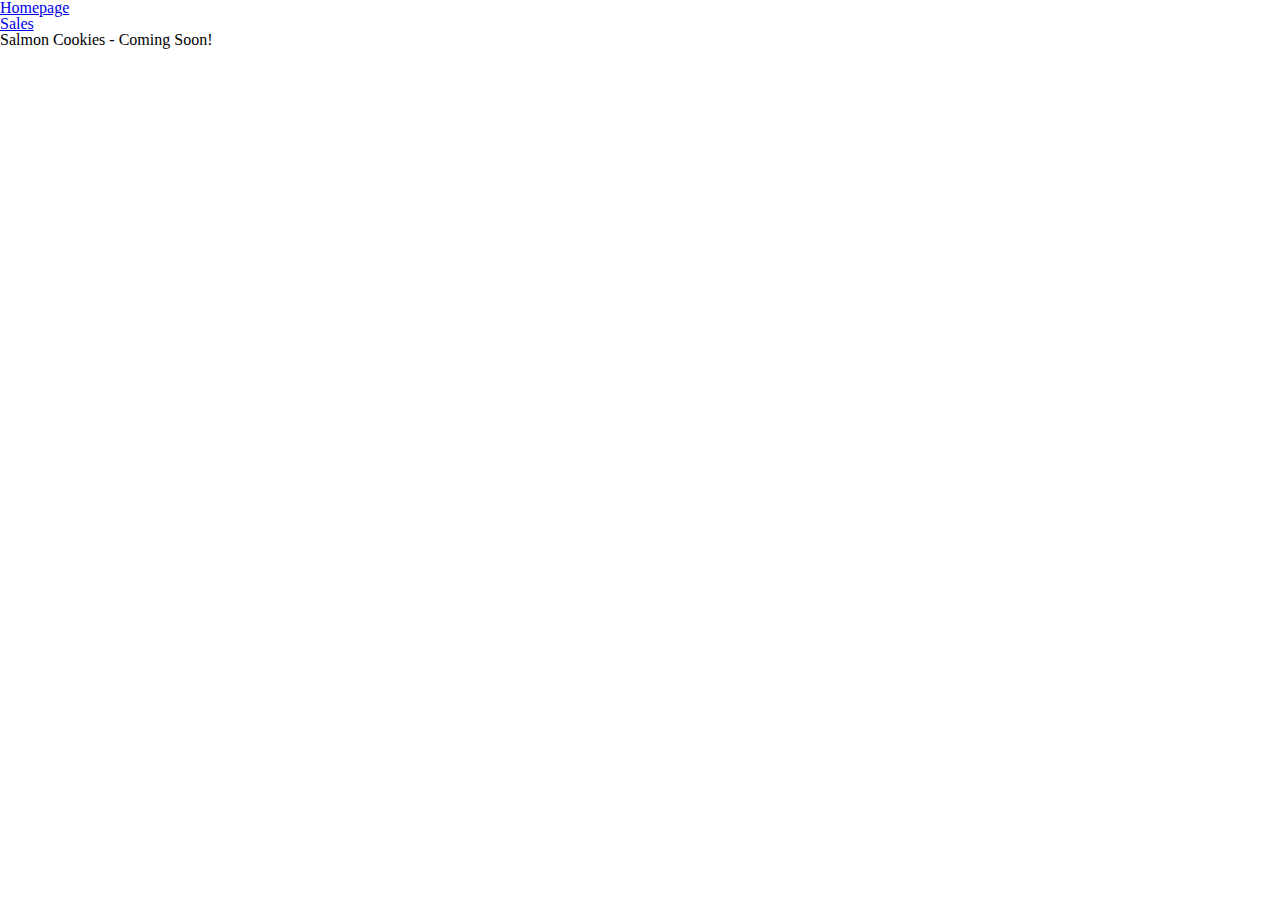
==== index.html @ 47a68c97 "updating Seattle location branch" ====
<!DOCTYPE html>
<head>
    <title>Salmon Cookies</title>
    <link href="css/reset.css" type="text/css" rel="stylesheet" />
    <link href="css/style.css" type="text/css" rel="stylesheet" />
</head>
<body>
    <header>
        <nav>
            <ul>
                <li>
                    <a href ="index.html">Homepage</a>
                </li>
                <li>
                    <a href="sales.html">Sales</a>
                </li>
            </ul>
        </nav>
    </header>
    <main>
        <p>Salmon Cookies - Coming Soon!</p>
     
    </main>
    <footer>

    </footer>


</body>
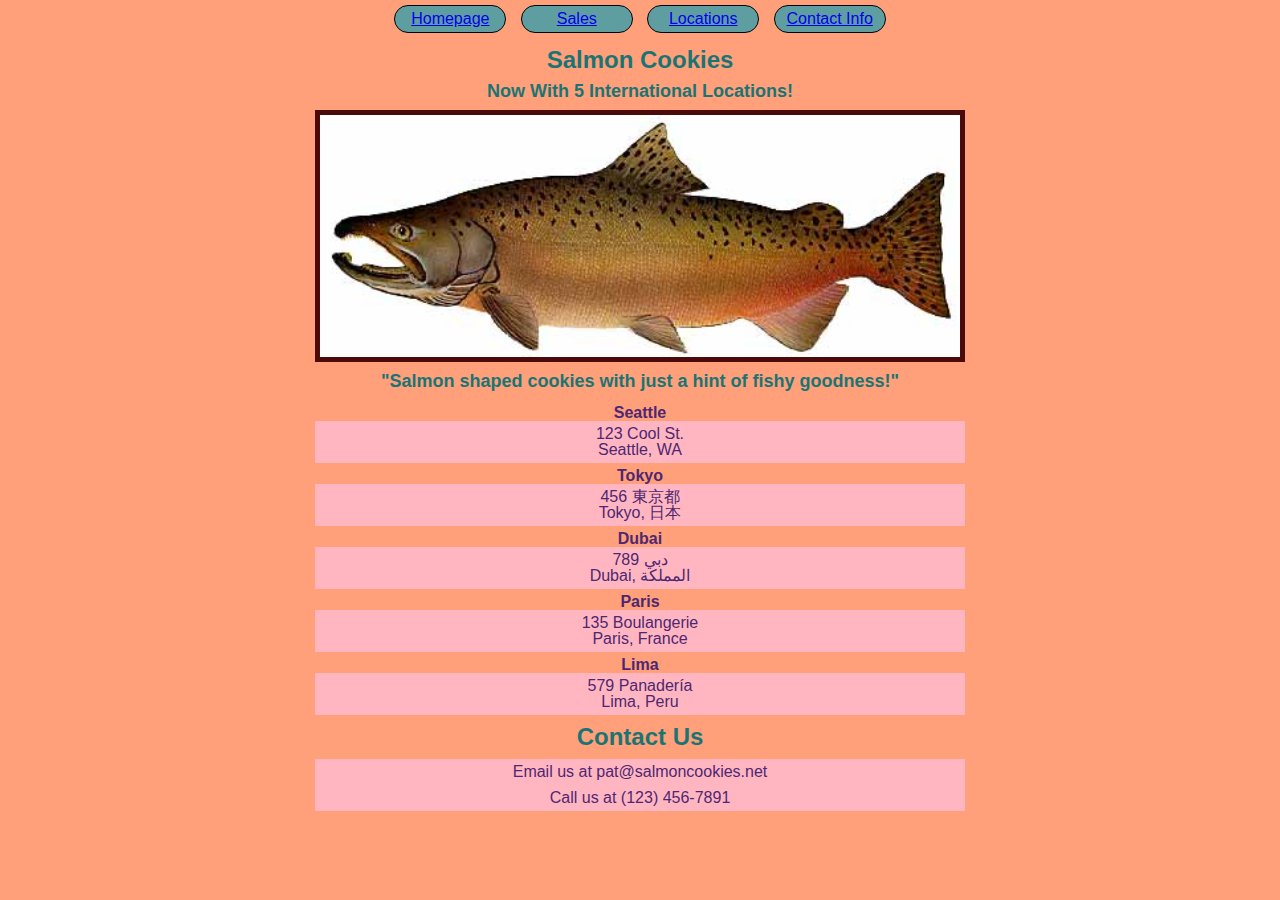
==== commit 00f441ed: "avoiding late penalty but still needs lots of work" ====
--- a/index.html
+++ b/index.html
@@ -14,15 +14,37 @@
                 <li>
                     <a href="sales.html">Sales</a>
                 </li>
+                <li>
+                    <a href="#locations">Locations</a>
+                </li>
+                <li>
+                    <a href="#contact">Contact Info</a>
+                </li>
             </ul>
         </nav>
     </header>
     <main>
-        <p>Salmon Cookies - Coming Soon!</p>
-     
+        <h1>Salmon Cookies</h1>
+        <h2 id='Locations'>Now With 5 International Locations!</h2>
+        <img src="img/chinook.jpg" alt="Chinook Salmon" class="img">
+        <h3>"Salmon shaped cookies with just a hint of fishy goodness!"</h3>
+        <ul>
+            <li>Seattle</li>
+                <p>123 Cool St.<br>Seattle, WA</p>
+            <li>Tokyo</li>
+                <p>456 東京都<br>Tokyo, 日本</p>
+            <li>Dubai</li>
+                <p>789 دبي<br>Dubai, المملكة</p>
+            <li>Paris</li>
+                <p>135 Boulangerie<br>Paris, France</p>
+            <li>Lima</li>
+                <p>579 Panadería<br>Lima, Peru</p>
+        </ul>
     </main>
     <footer>
-
+        <h1 id='contact'>Contact Us</h1>
+            <p>Email us at pat@salmoncookies.net</p>
+            <p>Call us at (123) 456-7891</p>
     </footer>
 
 
--- a/css/style.css
+++ b/css/style.css
@@ -0,0 +1,98 @@
+body {
+    font-family: Arial, Helvetica, sans-serif;
+    background-color: lightsalmon;
+}
+/* ////////// SALES PAGE //////////////////// */
+th, td {
+    padding: 10px;
+}
+th {
+    font-weight: bold;
+    border: 1px solid;
+    border: 2px solid;
+    empty-cells: hide;
+    background-color: salmon;
+    color: navy;
+}
+td {
+    border: 1px solid;
+    text-align: right;
+    background-color: peachpuff;
+}
+fieldset {
+    border: 1px solid;
+    padding: 10px;
+    margin: 10px;
+    width: 40%;
+    background-color: peachpuff;
+}
+
+input {
+    border: 1px solid;
+    padding: 2px;
+    margin: 2px;
+}
+legend {
+    color: navy;
+}
+
+/* //////////// INDEX PAGE //////////////// */
+nav {
+    text-align: center;
+}
+header >nav > ul > li {
+    display: inline-block;
+    border: 1px solid black;
+    width: 100px;
+    margin: 5px;
+    padding: 5px;
+    text-align: center;
+    border-radius: 25px;
+    background-color: cadetblue;
+}
+h1 {
+    font-family: 'Gill Sans', 'Gill Sans MT', Calibri, 'Trebuchet MS', sans-serif;
+    font-size: x-large;
+    font-weight: bolder;
+    text-align: center;
+    color: rgb(27, 116, 116);
+    margin: 10px;
+}
+h3, h2 {
+    font-family: 'Gill Sans', 'Gill Sans MT', Calibri, 'Trebuchet MS', sans-serif;
+    font-size: large;
+    font-weight: bolder;
+    text-align: center;
+    color: rgb(27, 116, 116);
+    margin: 10px;
+}
+.img {
+    display: block;
+    margin-left: auto;
+    margin-right: auto;
+    width: 50%;
+    border: 5px solid rgb(75, 11, 11);
+}
+main > ul > li {
+    color: rgb(78, 39, 114);
+    display: inline-block;
+    margin-left: auto;
+    margin-right: auto;
+    width: 100%;
+    text-align: center;
+    font-weight: bold;
+    padding-top: 5px;
+}
+p {
+    color: rgb(78, 39, 114);
+    /* display: inline-block; */
+    margin-left: auto;
+    margin-right: auto;
+    width: 50%;
+    text-align: center;
+    background-color: lightpink;
+    padding: 5px;
+}
+li > p {
+    border: 1px solid red;
+}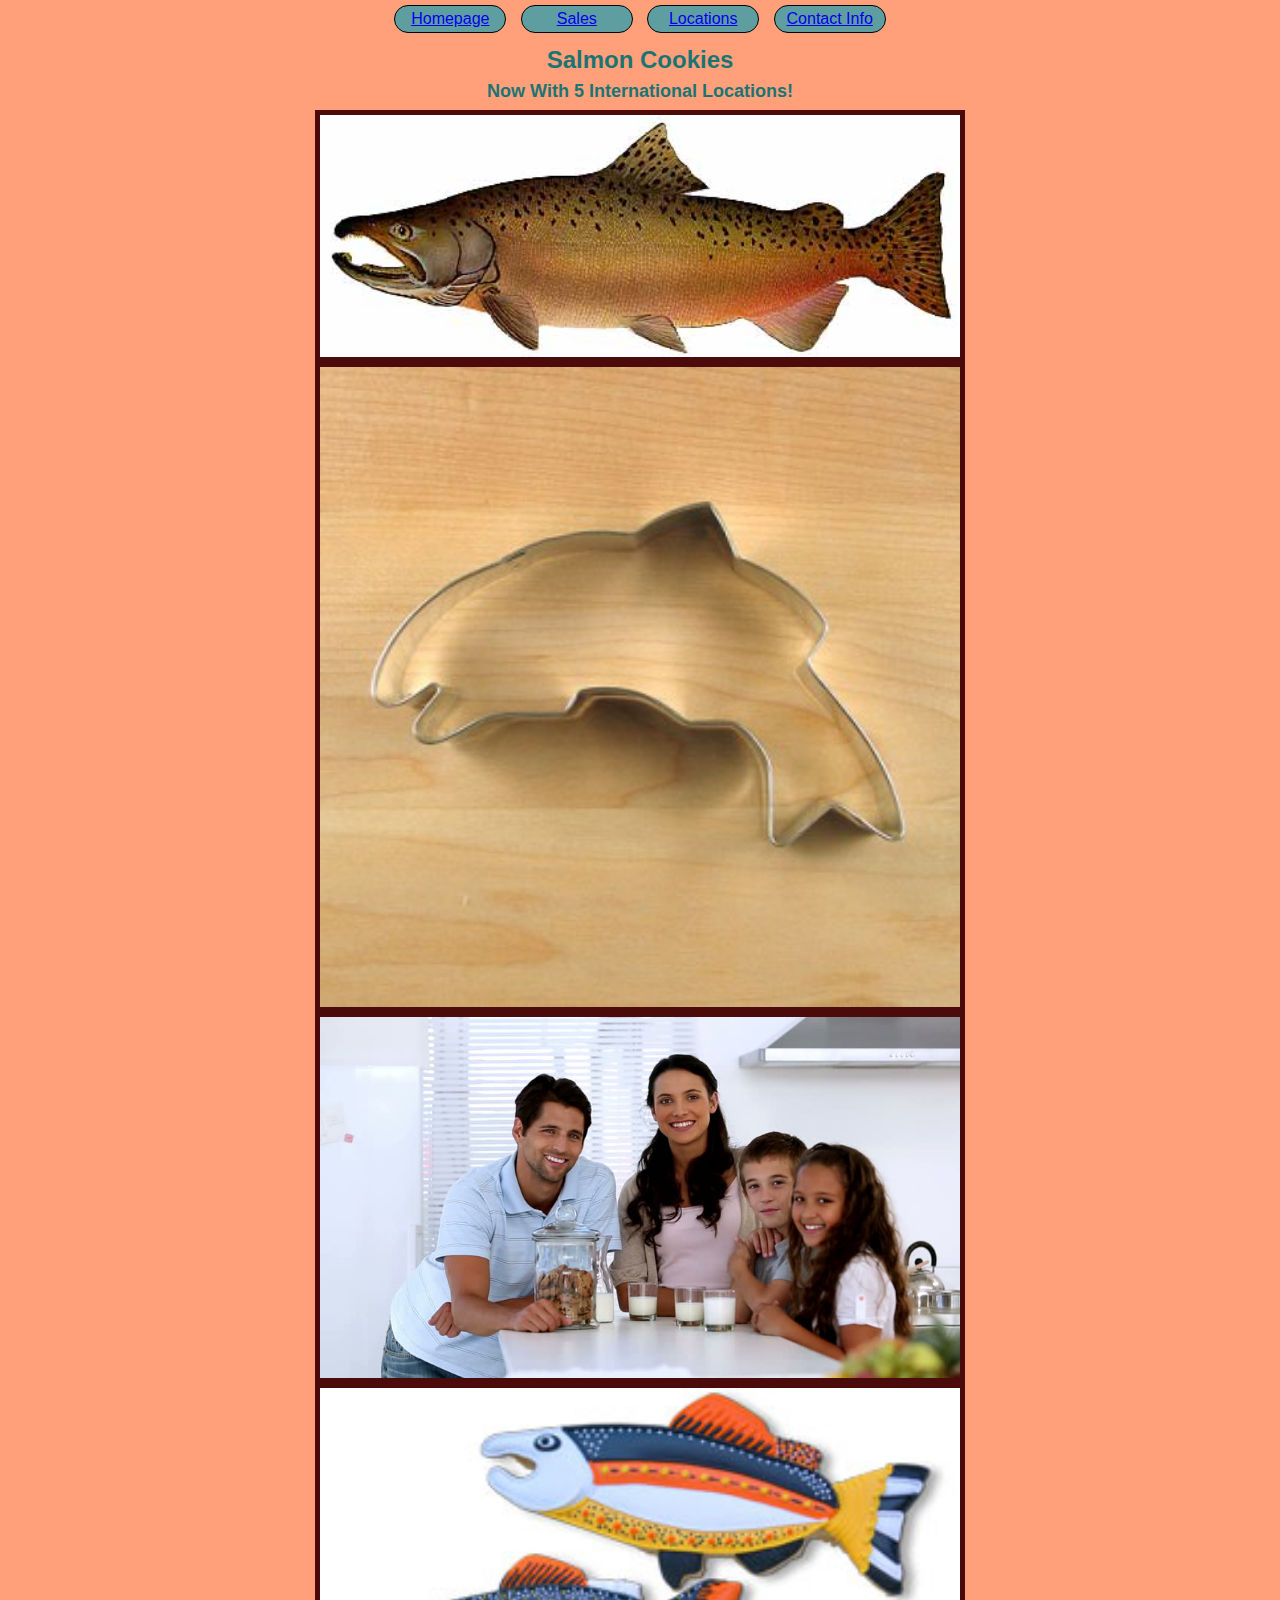
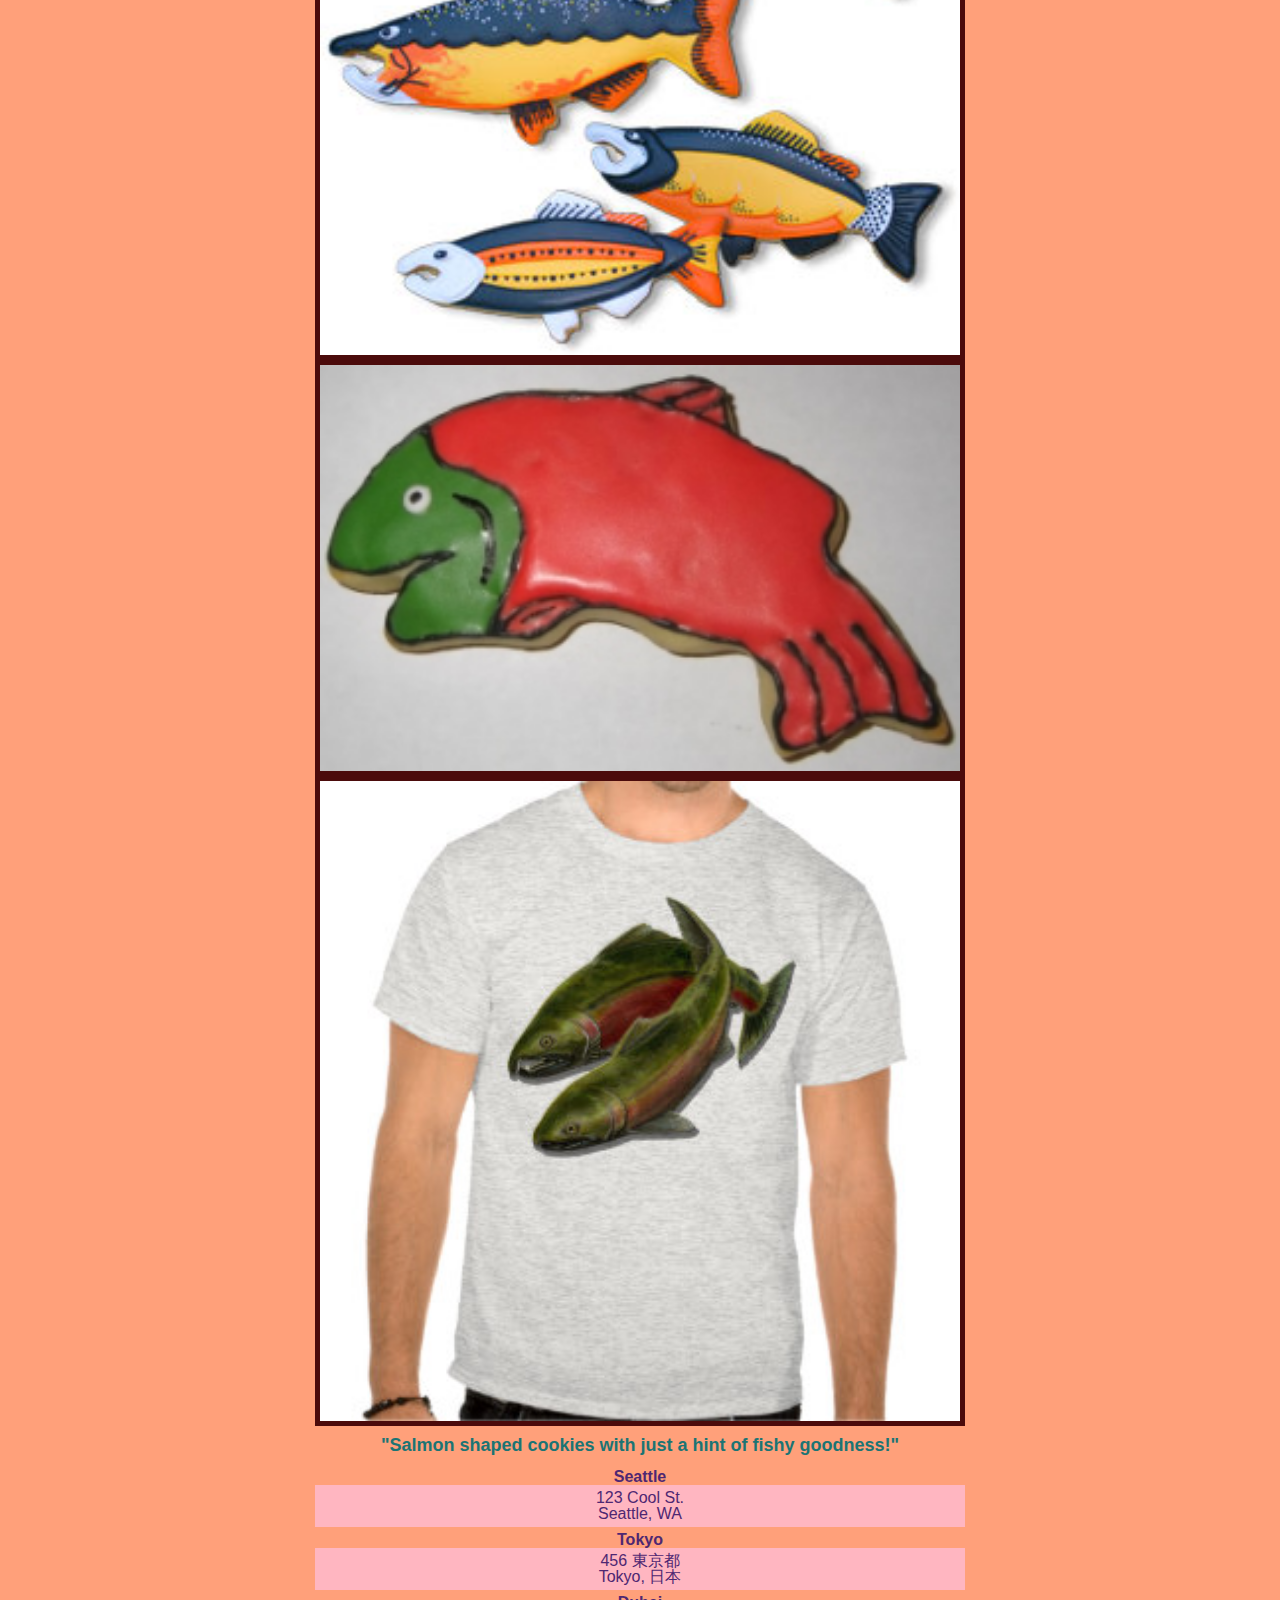
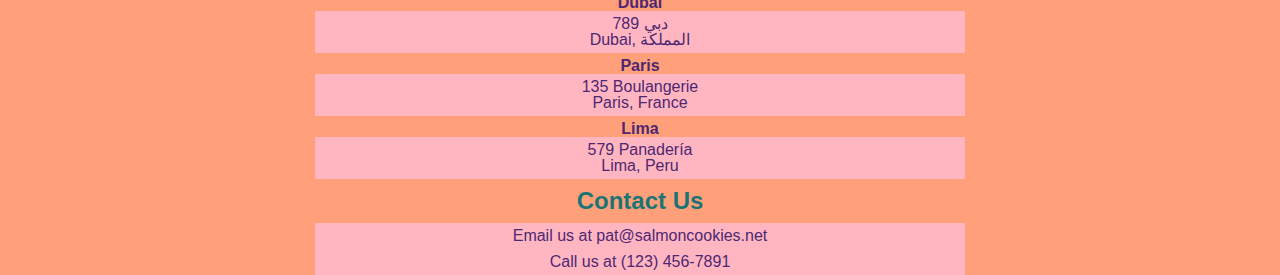
==== commit 617fac53: "updating js with helper functions from 4/21 code review" ====
--- a/index.html
+++ b/index.html
@@ -27,6 +27,11 @@
         <h1>Salmon Cookies</h1>
         <h2 id='Locations'>Now With 5 International Locations!</h2>
         <img src="img/chinook.jpg" alt="Chinook Salmon" class="img">
+        <img src="img/cutter.jpeg" alt="Salmon Cookie Cutter" class="img">
+        <img src="img/family.jpg" alt="Happy Family" class="img">
+        <img src="img/fish.jpg" alt="Artsy Fishies" class="img">
+        <img src="img/frosted-cookie.jpg" alt="Frosted Salmon Cookie" class="img">
+        <img src="img/shirt.jpg" alt="Salmon Shirt" class="img">
         <h3>"Salmon shaped cookies with just a hint of fishy goodness!"</h3>
         <ul>
             <li>Seattle</li>
